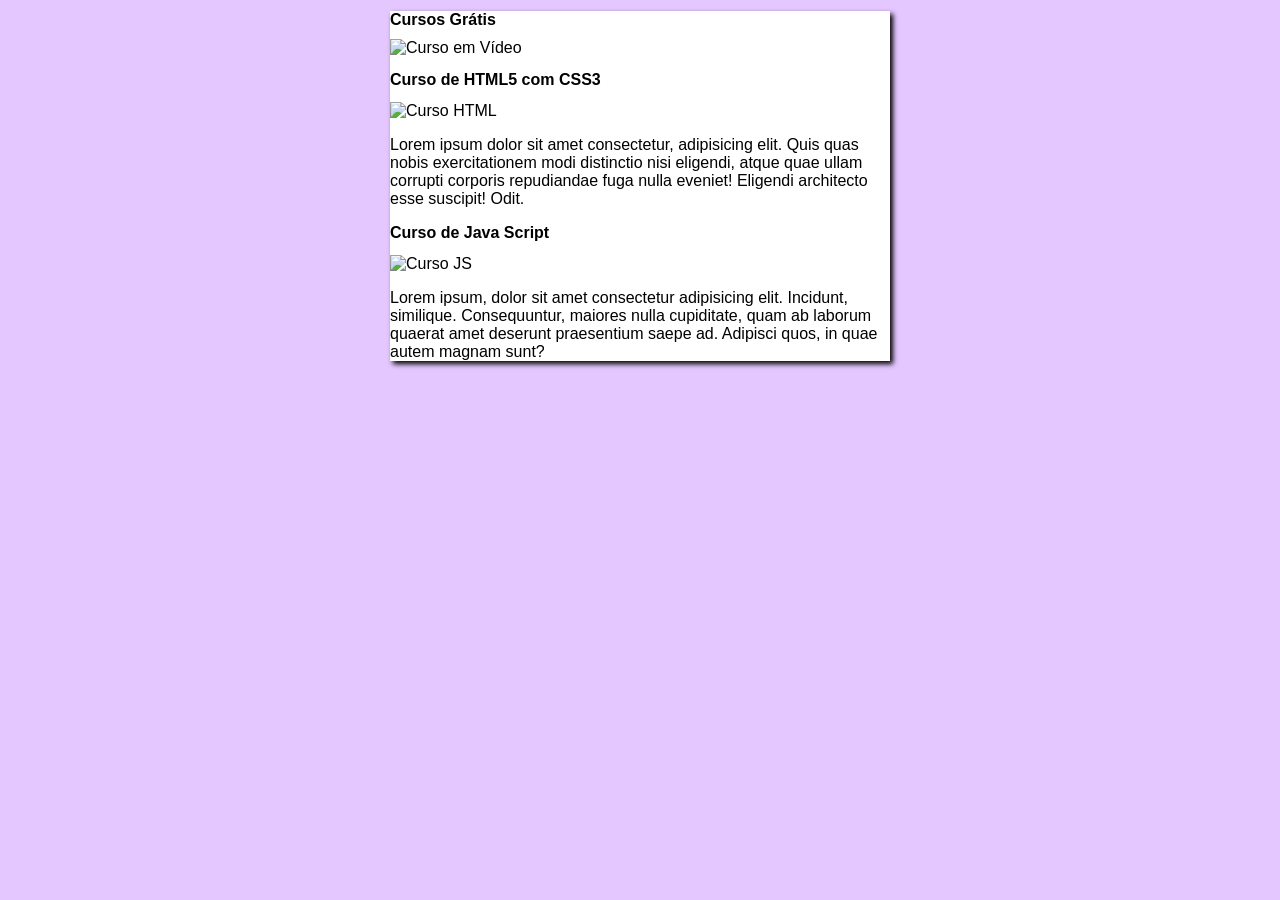
==== estilos/index.html @ 8b54a0fb "Update index.html" ====
<!DOCTYPE html>
<html lang="pt-br">
<head>
    <meta charset="UTF-8">
    <meta name="viewport" content="width=device-width, initial-scale=1.0">
    <title>Curso em Vídeo</title>
    <link rel="stylesheet" href="style.css">
</head>
<body>
   <main>
    
    <header>
      <h1>Cursos Grátis</h1>  
       <img src="estilos/imagens site/curso-em-video-cor.png" alt="Curso em Vídeo">
    </header>
    <article>
        <h2>Curso de HTML5 com CSS3</h2>
        <img class="lado" src="estilos/imagens site/curso-html-css.png" alt="Curso HTML">
        <p>Lorem ipsum dolor sit amet consectetur, adipisicing elit. Quis quas nobis exercitationem modi distinctio nisi eligendi, atque quae ullam corrupti corporis repudiandae fuga nulla eveniet! Eligendi architecto esse suscipit! Odit.</p>
    </article>
    <article>
        <h2>Curso de Java Script</h2>
        <img class="lado" src="estilos/imagens site/curso-javascript.png" alt="Curso JS">
        <p>Lorem ipsum, dolor sit amet consectetur adipisicing elit. Incidunt, similique. Consequuntur, maiores nulla cupiditate, quam ab laborum quaerat amet deserunt praesentium saepe ad. Adipisci quos, in quae autem magnam sunt?</p>
    </article>

 
   </main> 
</body>
</html>
---- estilos/style.css ----
* {
    font-family: Arial;
    font-size: 16px;
}

body {
    background-color: rgb(228, 199, 255);

}

main {
    background-color: white;
    width: 500px;
    margin: auto;
    box-shadow: 3px 3px 5px black;
}
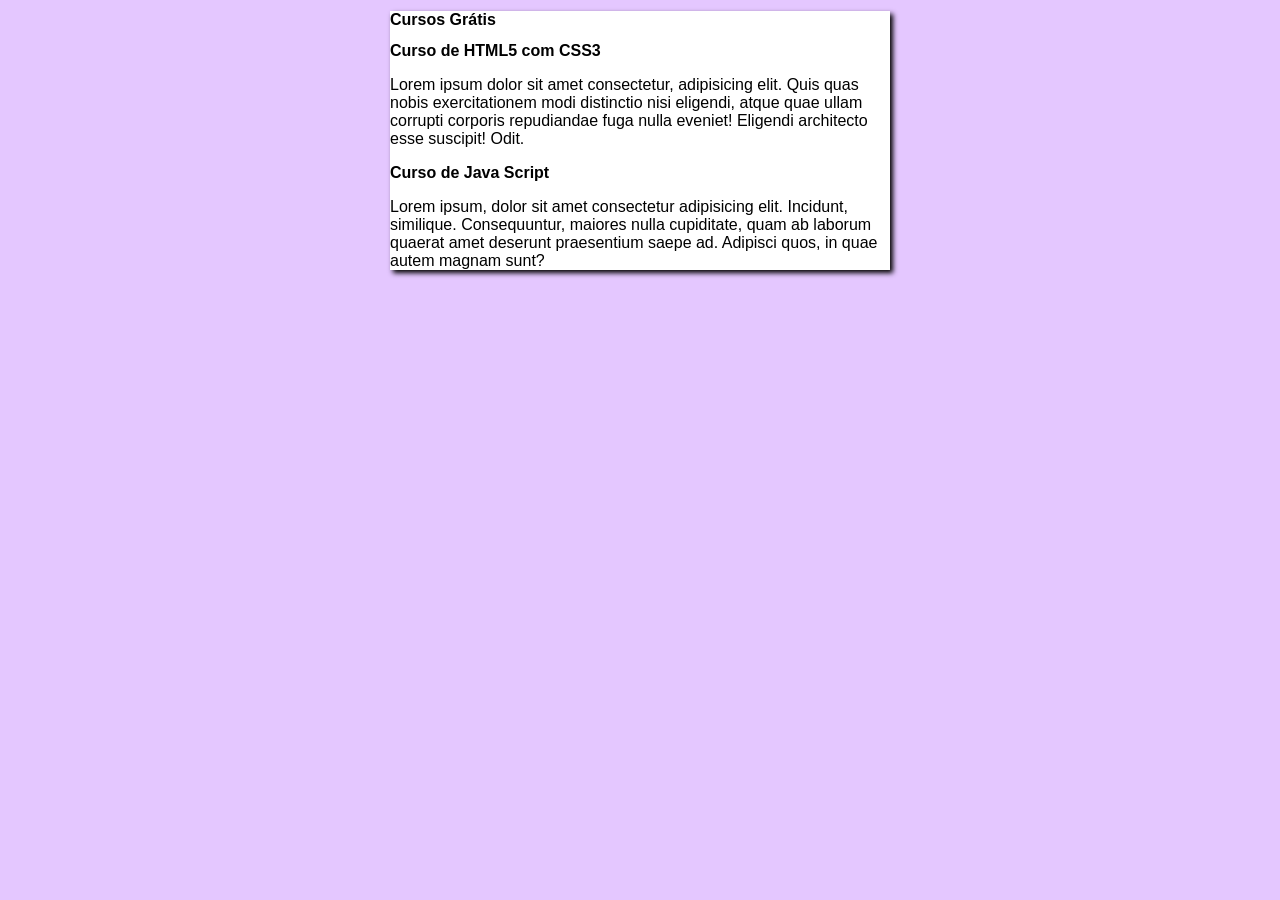
==== commit ac3a91b3: "Update index.html" ====
--- a/estilos/index.html
+++ b/estilos/index.html
@@ -11,16 +11,13 @@
     
     <header>
       <h1>Cursos Grátis</h1>  
-       <img src="estilos/imagens site/curso-em-video-cor.png" alt="Curso em Vídeo">
     </header>
     <article>
         <h2>Curso de HTML5 com CSS3</h2>
-        <img class="lado" src="estilos/imagens site/curso-html-css.png" alt="Curso HTML">
         <p>Lorem ipsum dolor sit amet consectetur, adipisicing elit. Quis quas nobis exercitationem modi distinctio nisi eligendi, atque quae ullam corrupti corporis repudiandae fuga nulla eveniet! Eligendi architecto esse suscipit! Odit.</p>
     </article>
     <article>
         <h2>Curso de Java Script</h2>
-        <img class="lado" src="estilos/imagens site/curso-javascript.png" alt="Curso JS">
         <p>Lorem ipsum, dolor sit amet consectetur adipisicing elit. Incidunt, similique. Consequuntur, maiores nulla cupiditate, quam ab laborum quaerat amet deserunt praesentium saepe ad. Adipisci quos, in quae autem magnam sunt?</p>
     </article>
 
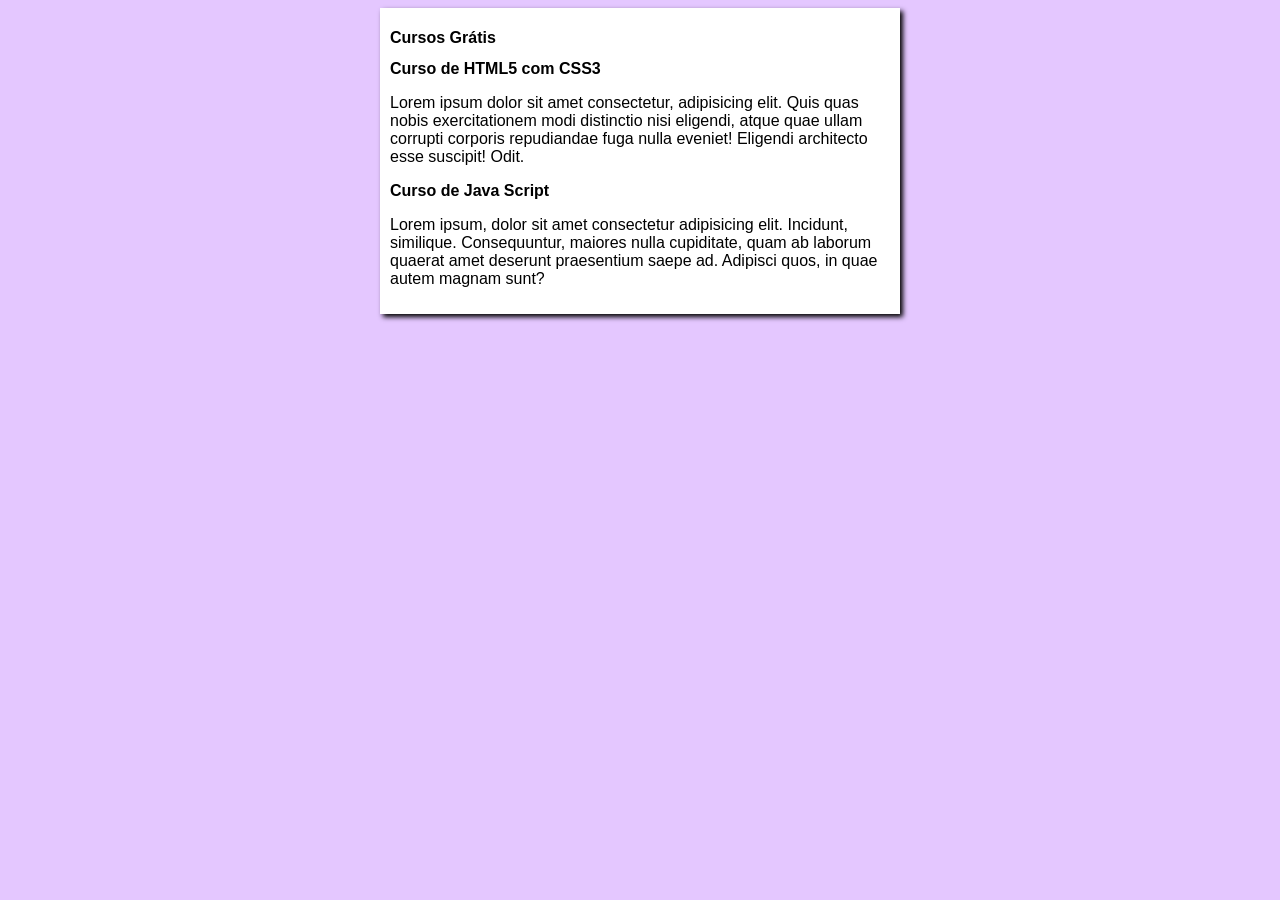
==== commit bc03dd25: "Mais uma tentativa" ====
--- a/estilos/index.html
+++ b/estilos/index.html
@@ -10,7 +10,8 @@
    <main>
     
     <header>
-      <h1>Cursos Grátis</h1>  
+      <h1>Cursos Grátis</h1>
+   
     </header>
     <article>
         <h2>Curso de HTML5 com CSS3</h2>
--- a/estilos/style.css
+++ b/estilos/style.css
@@ -13,4 +13,5 @@
     width: 500px;
     margin: auto;
     box-shadow: 3px 3px 5px black;
+    padding: 10px;
 }
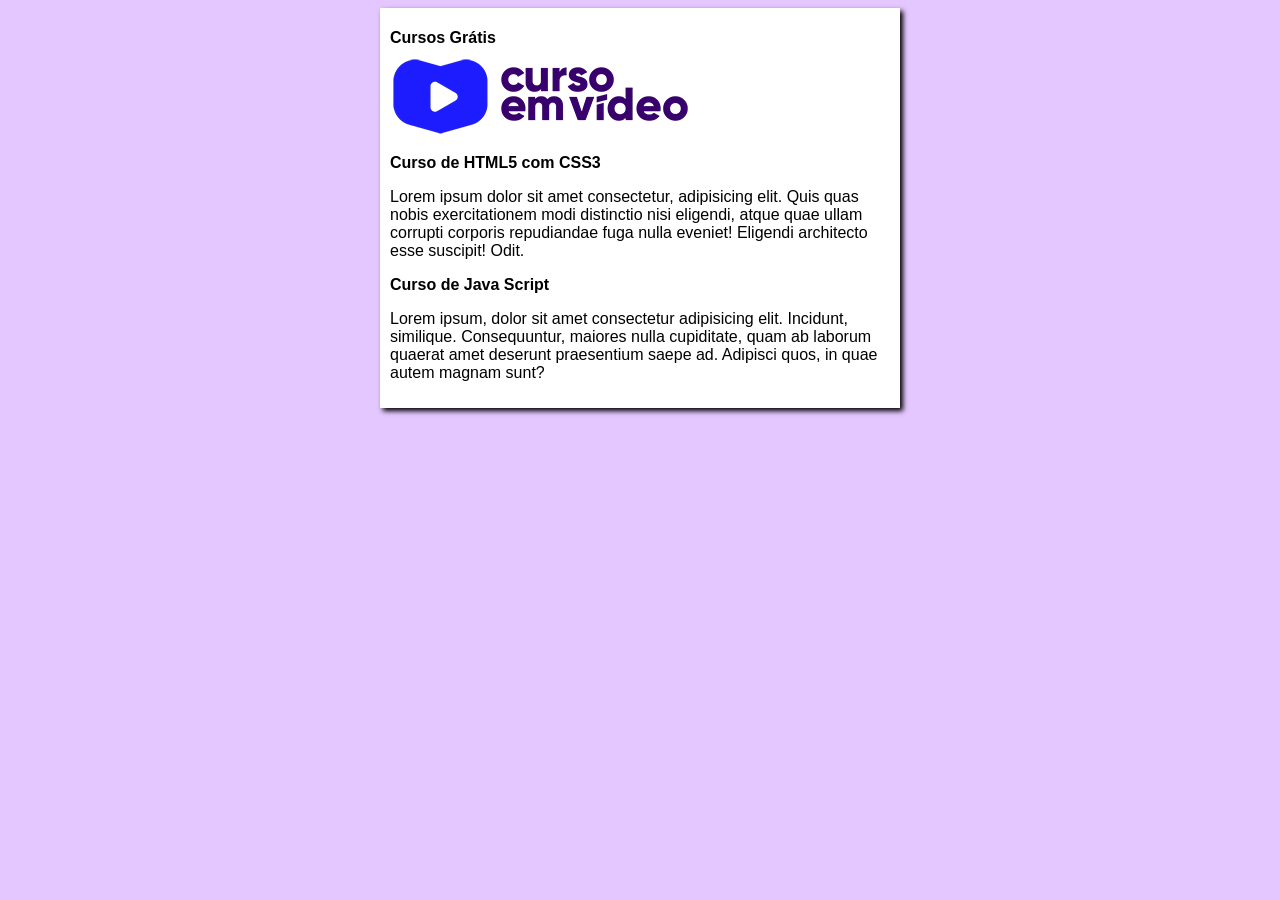
==== commit c332a286: "Update index.html" ====
--- a/estilos/index.html
+++ b/estilos/index.html
@@ -11,7 +11,7 @@
     
     <header>
       <h1>Cursos Grátis</h1>
-   
+      <img src="imagens site/curso-em-video-cor.png" alt="Curso em Vídeo">
     </header>
     <article>
         <h2>Curso de HTML5 com CSS3</h2>
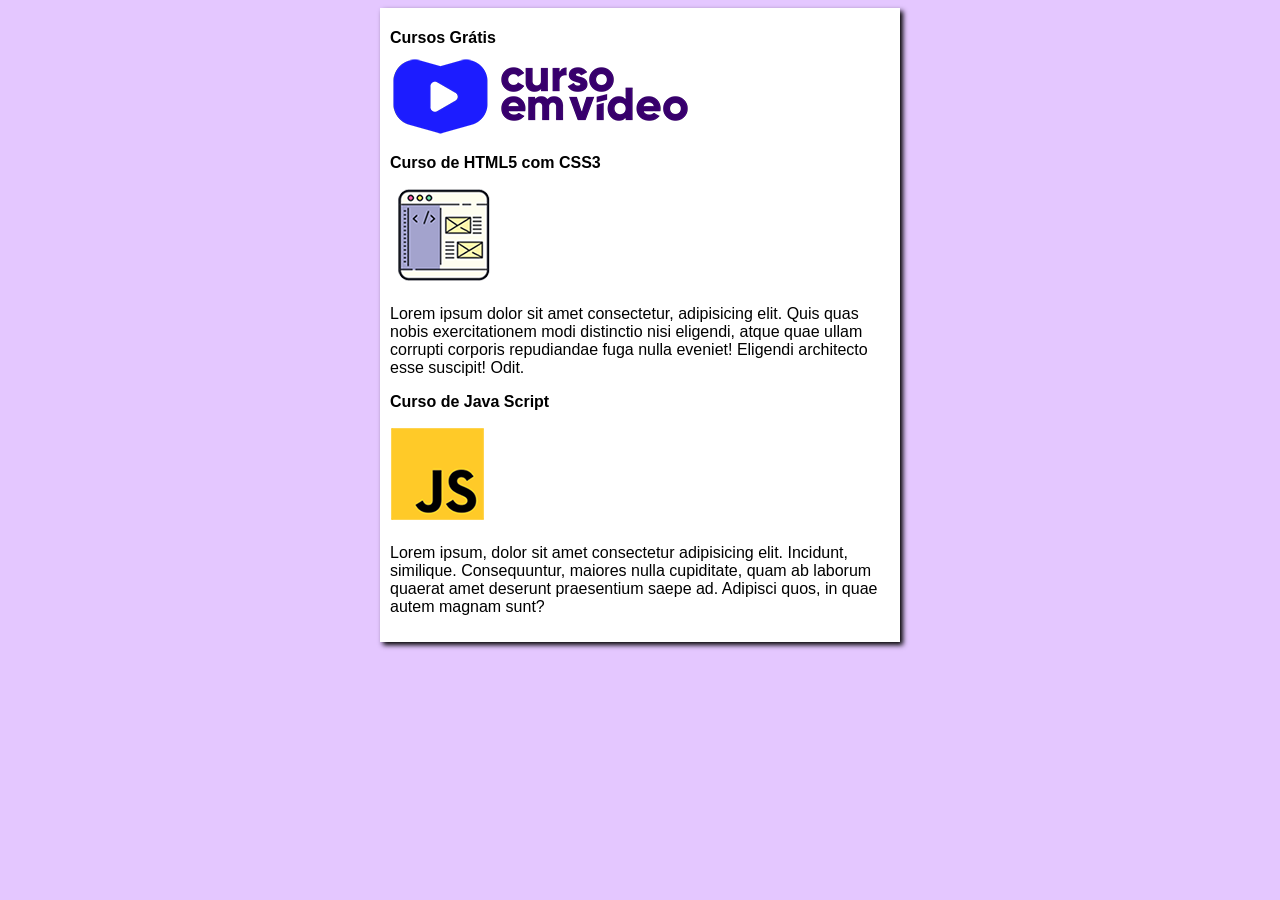
==== commit 2e8e49ca: "Update index.html" ====
--- a/estilos/index.html
+++ b/estilos/index.html
@@ -15,10 +15,12 @@
     </header>
     <article>
         <h2>Curso de HTML5 com CSS3</h2>
+        <img src="imagens site/curso-html-css.png" alt="Curso HTML">
         <p>Lorem ipsum dolor sit amet consectetur, adipisicing elit. Quis quas nobis exercitationem modi distinctio nisi eligendi, atque quae ullam corrupti corporis repudiandae fuga nulla eveniet! Eligendi architecto esse suscipit! Odit.</p>
     </article>
     <article>
         <h2>Curso de Java Script</h2>
+        <img src="imagens site/curso-javascript.png" alt="Curso JS">
         <p>Lorem ipsum, dolor sit amet consectetur adipisicing elit. Incidunt, similique. Consequuntur, maiores nulla cupiditate, quam ab laborum quaerat amet deserunt praesentium saepe ad. Adipisci quos, in quae autem magnam sunt?</p>
     </article>
 
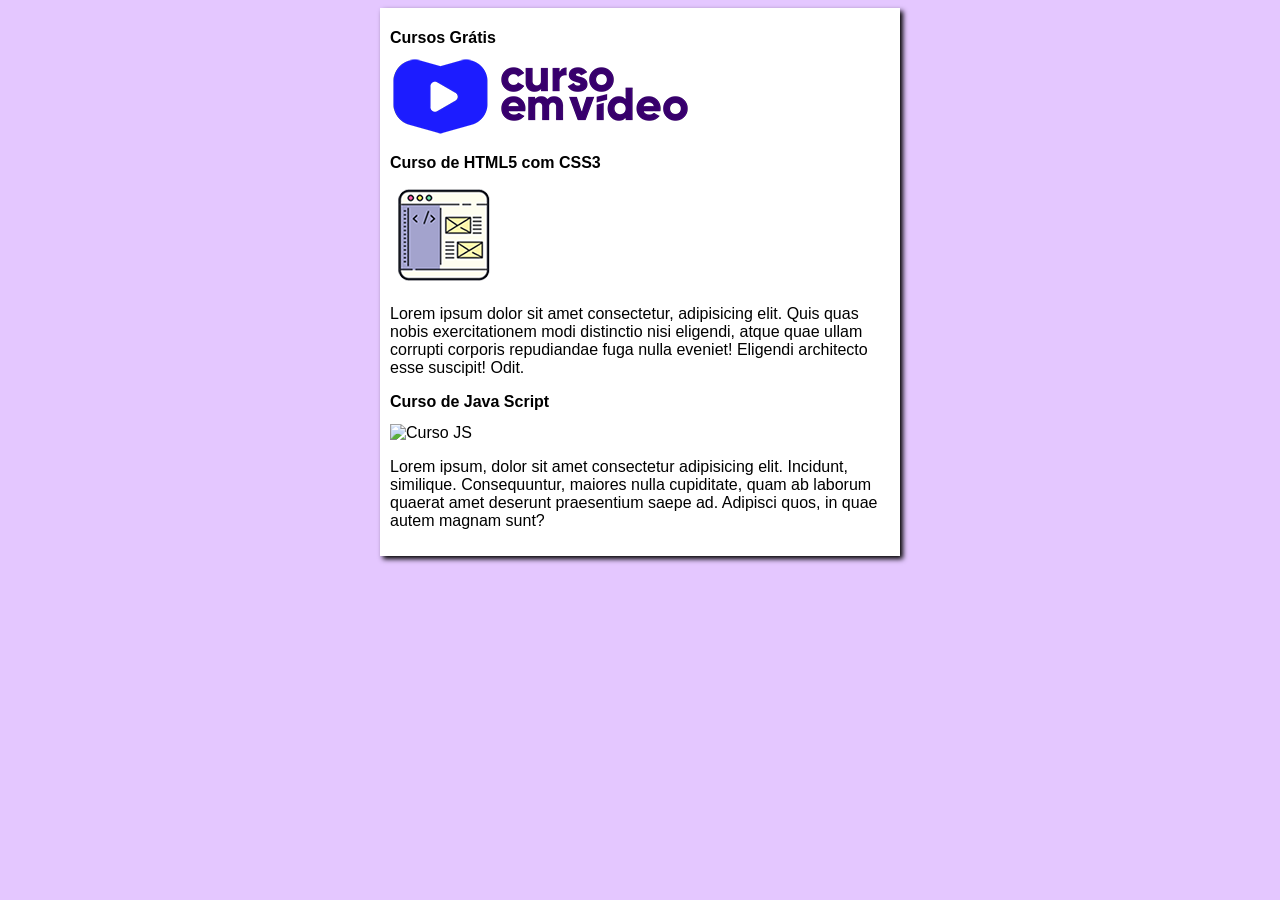
==== commit cb8cdfbf: "Update index.html" ====
--- a/estilos/index.html
+++ b/estilos/index.html
@@ -15,12 +15,12 @@
     </header>
     <article>
         <h2>Curso de HTML5 com CSS3</h2>
-        <img src="imagens site/curso-html-css.png" alt="Curso HTML">
+        <img class="lado" src="imagens site/curso-html-css.png" alt="Curso HTML">
         <p>Lorem ipsum dolor sit amet consectetur, adipisicing elit. Quis quas nobis exercitationem modi distinctio nisi eligendi, atque quae ullam corrupti corporis repudiandae fuga nulla eveniet! Eligendi architecto esse suscipit! Odit.</p>
     </article>
     <article>
         <h2>Curso de Java Script</h2>
-        <img src="imagens site/curso-javascript.png" alt="Curso JS">
+        <img class="lado" scr="imagens site/curso-javascript.png" alt="Curso JS">
         <p>Lorem ipsum, dolor sit amet consectetur adipisicing elit. Incidunt, similique. Consequuntur, maiores nulla cupiditate, quam ab laborum quaerat amet deserunt praesentium saepe ad. Adipisci quos, in quae autem magnam sunt?</p>
     </article>
 
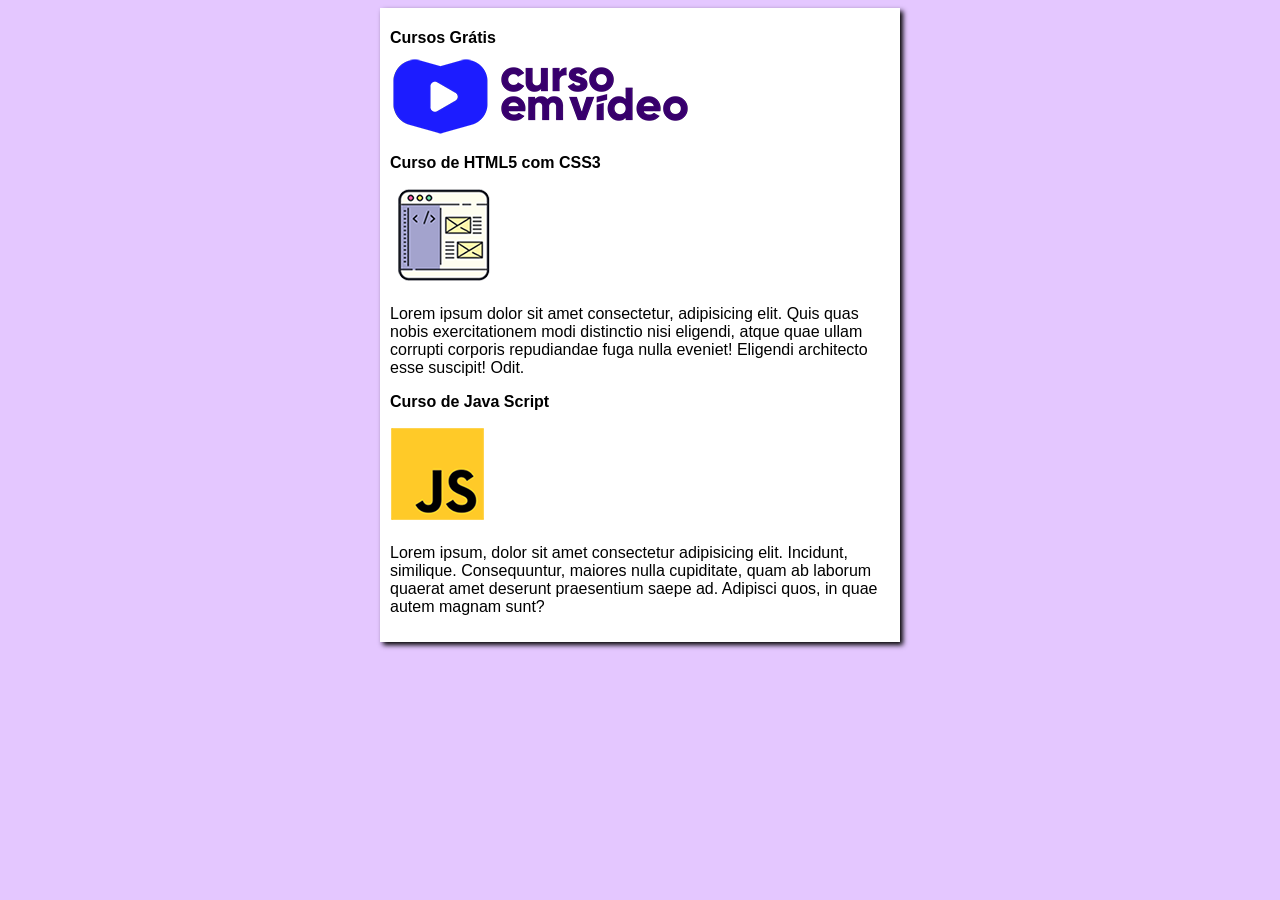
==== commit 7ffc36d4: "Update index.html" ====
--- a/estilos/index.html
+++ b/estilos/index.html
@@ -20,7 +20,7 @@
     </article>
     <article>
         <h2>Curso de Java Script</h2>
-        <img class="lado" scr="imagens site/curso-javascript.png" alt="Curso JS">
+        <img class="lado" src="imagens site/curso-javascript.png" alt="Curso JS">
         <p>Lorem ipsum, dolor sit amet consectetur adipisicing elit. Incidunt, similique. Consequuntur, maiores nulla cupiditate, quam ab laborum quaerat amet deserunt praesentium saepe ad. Adipisci quos, in quae autem magnam sunt?</p>
     </article>
 
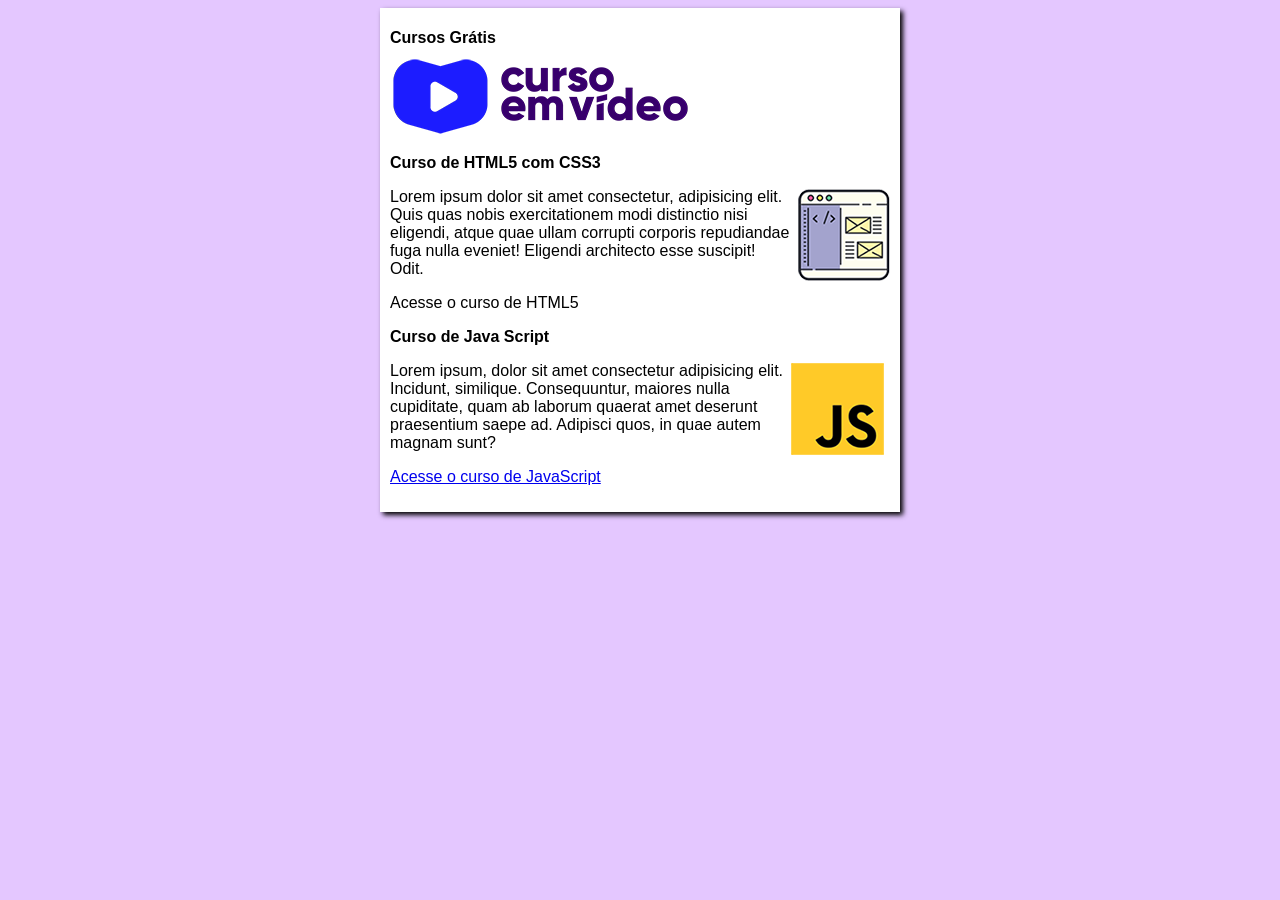
==== commit 65553c2b: "Update index.html" ====
--- a/estilos/index.html
+++ b/estilos/index.html
@@ -17,11 +17,13 @@
         <h2>Curso de HTML5 com CSS3</h2>
         <img class="lado" src="imagens site/curso-html-css.png" alt="Curso HTML">
         <p>Lorem ipsum dolor sit amet consectetur, adipisicing elit. Quis quas nobis exercitationem modi distinctio nisi eligendi, atque quae ullam corrupti corporis repudiandae fuga nulla eveniet! Eligendi architecto esse suscipit! Odit.</p>
+        <p>Acesse o curso de HTML5</p>
     </article>
     <article>
         <h2>Curso de Java Script</h2>
         <img class="lado" src="imagens site/curso-javascript.png" alt="Curso JS">
         <p>Lorem ipsum, dolor sit amet consectetur adipisicing elit. Incidunt, similique. Consequuntur, maiores nulla cupiditate, quam ab laborum quaerat amet deserunt praesentium saepe ad. Adipisci quos, in quae autem magnam sunt?</p>
+        <P><a href="https://www.youtube.com/live/2Y0HXnYpn9E?si=bd0aJYiezrhnhC7q">Acesse o curso de JavaScript</a></P>
     </article>
 
  
--- a/estilos/style.css
+++ b/estilos/style.css
@@ -15,3 +15,7 @@
     box-shadow: 3px 3px 5px black;
     padding: 10px;
 }
+
+img.lado {
+    float: right;
+}
